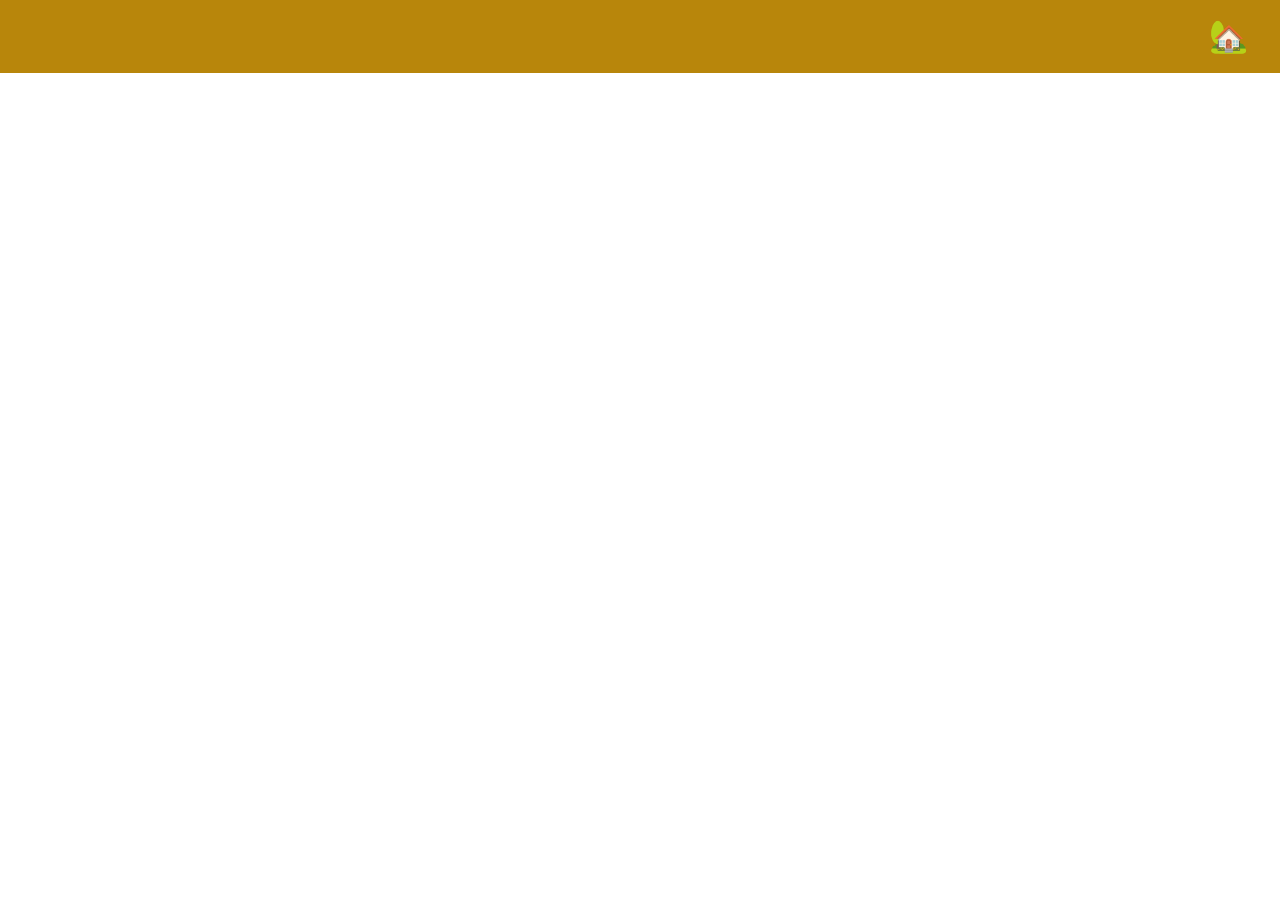
==== education.html @ 3e5e9db3 "Deleted unused pages and added working link to education.html" ====
<!DOCTYPE html>
<html lang="en">
<head>
  <meta charset="UTF-8">
  <meta name="viewport" content="width=device-width, initial-scale=1.0">
  <title>Bootstrap Boilerplate</title>
  <!-- Bootstrap CSS -->
  <link href="https://stackpath.bootstrapcdn.com/bootstrap/4.5.2/css/bootstrap.min.css" rel="stylesheet">
  <link rel="stylesheet" href="CSS/education.css">
</head>
<body>
   <!-- CODE FOR NAVBAR BEGINS -->
   <nav class="navbar sticky-top">
    <div class="navbar-brand ml-auto" href="">
        <a class="home" href="index.html" id="backToTop"><span>&#x1F3E1</span></a>
      </div>
  </nav>
  <!-- Bootstrap JS and dependencies -->
  <script src="https://code.jquery.com/jquery-3.5.1.slim.min.js"></script>
  <script src="https://cdn.jsdelivr.net/npm/@popperjs/core@2.5.4/dist/umd/popper.min.js"></script>
  <script src="https://stackpath.bootstrapcdn.com/bootstrap/4.5.2/js/bootstrap.min.js"></script>
</body>
</html>
---- CSS/education.css ----
* {
    margin: 0;
    padding: 0;
    box-sizing: border-box;
    scroll-behavior: smooth;
    max-width: 100vw;
  }
 
  /*NAVBAR*/
  .navbar {
    background-color: rgb(184, 134, 11); /* Dark Goldenrod */
  
  }
  .home {
    font-size: 3.5vh;
  }
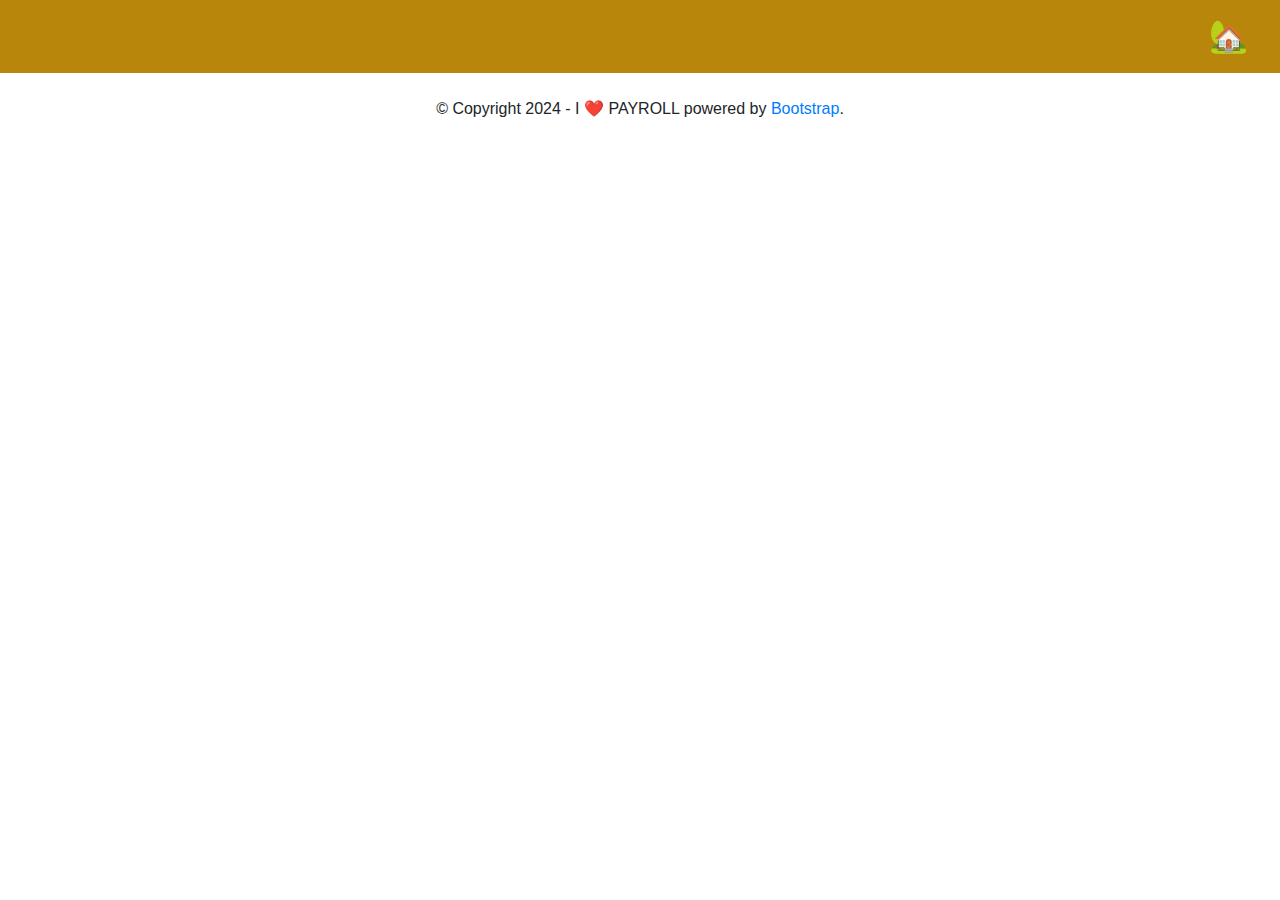
==== commit 3bde7354: "Added links to the index/legislation page" ====
--- a/education.html
+++ b/education.html
@@ -15,6 +15,13 @@
         <a class="home" href="index.html" id="backToTop"><span>&#x1F3E1</span></a>
       </div>
   </nav>
+
+    <!-- CODE FOR FOOTER BEGINS -->
+    <footer class="text-center text-lg-start sticky-bottom">
+      <div class="container p-4">
+        <p class="">&copy; Copyright 2024 - I<span class="heart"> &#10084;</span> PAYROLL powered by <a href="https://getbootstrap.com/" target="_blank" class="">Bootstrap</a>.</p>
+      </div>
+    </footer>
   <!-- Bootstrap JS and dependencies -->
   <script src="https://code.jquery.com/jquery-3.5.1.slim.min.js"></script>
   <script src="https://cdn.jsdelivr.net/npm/@popperjs/core@2.5.4/dist/umd/popper.min.js"></script>
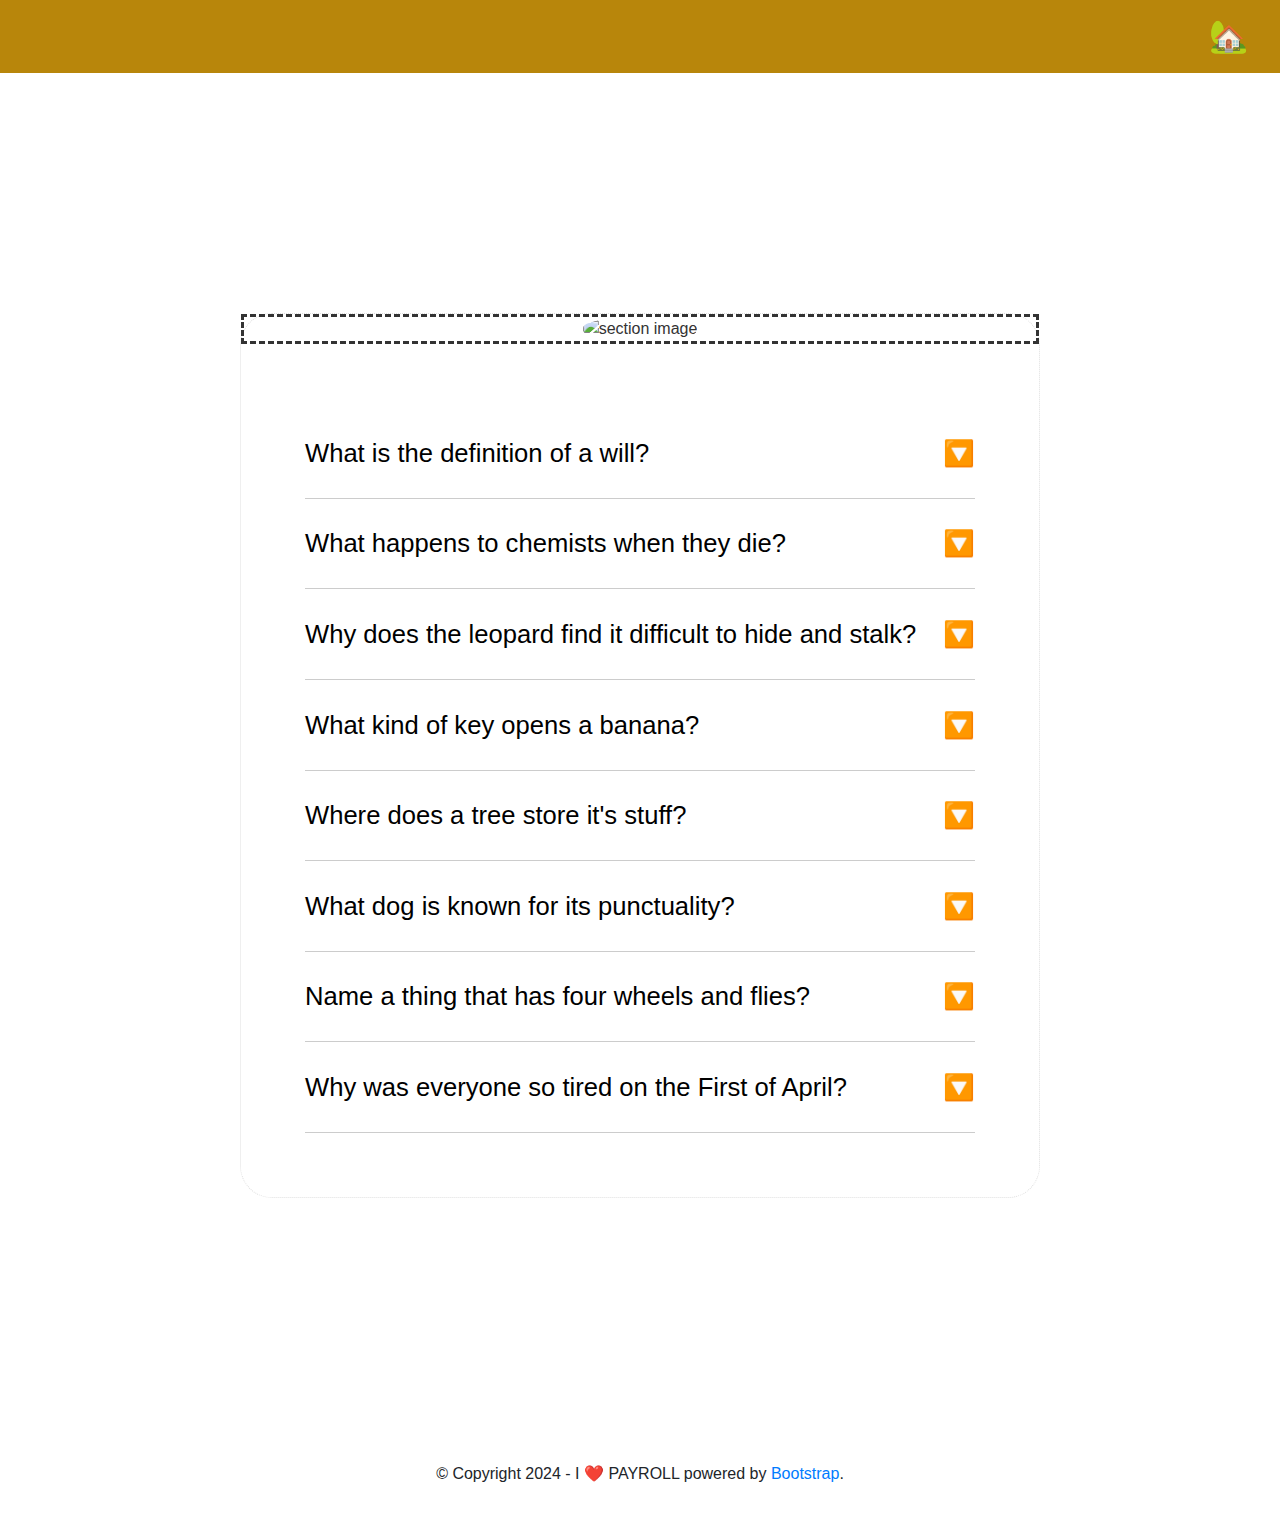
==== commit 626ab17d: "Updated index.html links/images" ====
--- a/education.html
+++ b/education.html
@@ -15,7 +15,85 @@
         <a class="home" href="index.html" id="backToTop"><span>&#x1F3E1</span></a>
       </div>
   </nav>
-
+  <!-- FAQ/EDUCATION SECTION -->
+  <main class="card">
+    <div class="hero">
+      <img src="https://img.freepik.com/free-vector/faq-concept-illustration_114360-4996.jpg?ga=GA1.1.1045535806.1734875722&semt=ais_hybrid" alt="section image" class="img">
+    </div>
+    <div class="acc-container">
+  
+      <button class="acc-btn">What is the definition of a will?</button>
+      <div class="acc-content">
+        <p>
+          It is a dead giveaway.
+        </p>
+      </div>
+  
+      <button class="acc-btn">
+        What happens to chemists when they die?
+      </button>
+      <div class="acc-content">
+        <p>
+          We barium [bury them].
+        </p>
+      </div>
+  
+      <button class="acc-btn">
+        Why does the leopard find it difficult to hide and stalk?
+      </button>
+      <div class="acc-content">
+        <p>
+          Because he is spotted always.
+        </p>
+      </div>
+  
+      <button class="acc-btn">
+        What kind of key opens a banana?
+      </button>
+      <div class="acc-content">
+        <p>
+          A monkey. 🙈
+        </p>
+      </div>
+  
+      <button class="acc-btn">
+        Where does a tree store it's stuff?
+      </button>
+      <div class="acc-content">
+        <p>
+          In it's Trunk.
+        </p>
+      </div>
+  
+      <button class="acc-btn">
+        What dog is known for its punctuality?
+      </button>
+      <div class="acc-content">
+        <p>
+          The watch-dog 🐕
+        </p>
+      </div>
+  
+      <button class="acc-btn">
+        Name a thing that has four wheels and flies?
+      </button>
+      <div class="acc-content">
+        <p>
+          The garbage truck, of course.
+        </p>
+      </div>
+  
+      <button class="acc-btn">
+        Why was everyone so tired on the First of April?
+      </button>
+      <div class="acc-content">
+        <p>
+          Because they had just completed a March of 31 days.
+        </p>
+      </div>
+  
+    </div>
+  </main>
     <!-- CODE FOR FOOTER BEGINS -->
     <footer class="text-center text-lg-start sticky-bottom">
       <div class="container p-4">
@@ -26,5 +104,6 @@
   <script src="https://code.jquery.com/jquery-3.5.1.slim.min.js"></script>
   <script src="https://cdn.jsdelivr.net/npm/@popperjs/core@2.5.4/dist/umd/popper.min.js"></script>
   <script src="https://stackpath.bootstrapcdn.com/bootstrap/4.5.2/js/bootstrap.min.js"></script>
+  <script src="JavaScript/education.js"></script>
 </body>
 </html>
--- a/CSS/education.css
+++ b/CSS/education.css
@@ -13,4 +13,103 @@
   }
   .home {
     font-size: 3.5vh;
-  }+  }
+
+
+  .img-responsive {
+    width: 100%;
+    height: auto;
+    object-fit: cover; /* Ensures the aspect ratio is maintained and the image covers the specified area */
+  }
+  .info-section {
+    min-height:80vh;
+    display: flex;
+    justify-content: center;
+    padding-bottom: 5vh;
+    font-family: "Gantari";
+  
+  }
+  
+  .education, .legislation, .pensions {
+    background-color: blue;
+    color: #fff;
+    padding: .5rem;
+    font-weight: bold;
+  }
+  
+  /* FAQ SECTION */
+
+  .card {
+    background: #fff;
+    color: #333;
+    margin: 15rem auto;
+    width: 90%;
+    max-width: 50rem;
+    min-height: 30rem;
+    border-radius: 2rem;
+    border-style: dotted;
+}
+
+.hero {
+    display: flex;
+    justify-content: center;
+    border-style: dashed;
+}
+
+.hero img {
+  border-radius: 45%;
+}
+
+.title {
+    text-align: center;
+    font-size: 5rem;
+    padding: 1rem;
+}
+
+.acc-container {
+    padding: 4rem 2rem;
+}
+.acc-btn {
+    width: 100%;
+    padding: 1.6rem 2rem;
+    font-size: 1.6rem;
+    cursor: pointer;
+    background: inherit;
+    border: none;
+    outline: none;
+    text-align: left;
+    transition: all 0.5s linear;
+}
+.acc-btn:after {
+    content: "🔽";
+    color: #ff00ff;
+    float: right;
+    transition: all 0.5s linear;
+}
+.acc-btn.is-open:after {
+    transform: rotate(270deg);
+}
+.acc-btn:hover, .acc-btn.is-open {
+    color: #000;
+    font-weight: bold;
+}
+
+.acc-content {
+    max-height: 0;
+    color: rgba(0,0,0,0.75);
+    font-size: 1.5rem;
+    margin: 0 2rem;
+    padding-left: 1rem;
+    overflow: hidden;
+    transition: max-height 0.3s ease-in-out;
+    border-bottom: 1px solid #ccc;
+}
+
+.credit {
+    text-align: center;
+    padding: 1rem;
+}
+.credit a {
+    text-decoration: wavy underline;
+    color: dodgerblue;
+}